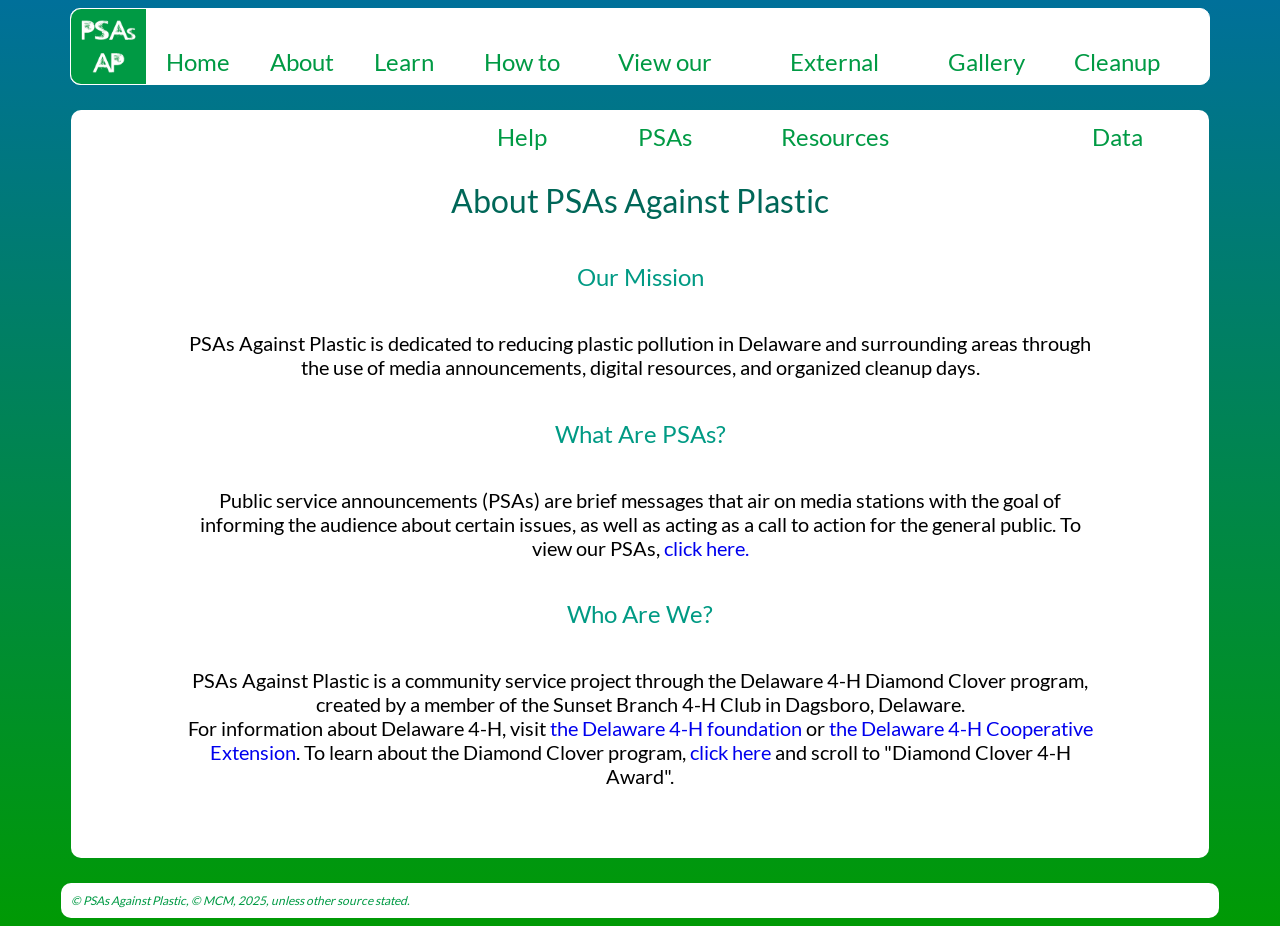
==== about.html @ 1ba6b0b9 "Opening" ====
<!doctype html>
<html>

<head>
	<meta charset="utf-8">
	<meta name="viewport" content="width=device-width, initial-scale=1">
	<meta http-equiv='content-language' content='en-us'>
	<meta name='description' content='Working toward less plastic for a healthier environment, through public service announcements and Internet tools'>
	<title>PSAs Against Plastic</title>
	<link rel="icon" type="image/x-icon" href="/images/favicon.ico">
	<style type="text/css">
	</style>
	<link href="style.css" rel="stylesheet" type="text/css">
</head>

<body>
	<header>
      <nav class="nav">
      
      
      <div class="hamburger">
          <span class="line"></span>
          <span class="line"></span>
          <span class="line"></span>
        </div>
        
  <a href="index.html"><img src="/images/logo.png" width="75" height="75" alt="PSAs Against Plastic"
				class="logo"></a>
				<div class="nav__link hide">
		<a href="index.html" class="navlink">Home</a>
		<a href="about.html" class="navlink">About</a>
		<a href="learn.html" class="navlink">Learn</a>
		<a href="help.html" class="navlink">How to Help</a>
		<a href="announcements.html" class="navlink">View our PSAs</a>
		<a href="resources.html" class="navlink">External Resources</a>
		<a href="gallery.html" class="navlink">Gallery</a>
		<a href="cleanups.html" class="navlink">Cleanup Data</a>
</div>
      </nav>
    </header>
    

	<div class="background-covered"
		style="margin-top: 25px; padding-top: 50px; padding-bottom: 50px; border-radius: 10px; margin-bottom: 25px;">
		<h1 style="color: #006758;">About PSAs Against Plastic</h1>
		<h2 style="color:#009a84;">Our Mission</h2>
		<p style="font-size: 20px; margin-left: 10%; margin-right: 10%">
			PSAs Against Plastic is dedicated to reducing plastic pollution in Delaware and surrounding areas through
			the use of media announcements, digital resources, and organized cleanup days.
		</p>
		<h2 style="color: #009a84;">What Are PSAs?</h2>
		<p style="font-size: 20px; margin-left: 10%; margin-right: 10%;">
			Public service announcements (PSAs) are brief messages that air on media stations with the goal of informing
			the audience about certain issues, as well as acting as a call to action for the general public. To view our
			PSAs, <a href="announcements.html" class="text_link"> click here.</a>
		</p>
		<h2 style="color: #009a84;">Who Are We?</h2>
		<p style="font-size: 20px; margin-left: 10%; margin-right: 10%;">
			PSAs Against Plastic is a community service project through the Delaware 4-H Diamond Clover program, created
			by a member of the Sunset Branch 4-H Club in Dagsboro, Delaware.<br>
			For information about Delaware 4-H, visit <a href="https://delaware4hfoundation.org/" class="text_link">the
				Delaware 4-H foundation</a> or <a
				href="https://www.udel.edu/academics/colleges/canr/cooperative-extension/personal-economic-development/4H-youth-development/"
				class="text_link">the Delaware 4-H Cooperative Extension</a>. To learn about the Diamond Clover program,
			<a href="https://www.udel.edu/academics/colleges/canr/cooperative-extension/personal-economic-development/4H-youth-development/scholarships-awards/"
				class="text_link">click here</a> and scroll to "Diamond Clover 4-H Award".
		</p>
	</div>

	<footer class="Footer">
		&copy; PSAs Against Plastic, &copy; MCM, 2025, unless other source stated.
	</footer>
	
	<script>
  const hamburger = document.querySelector('.hamburger');
  const navLink = document.querySelector('.nav__link');

  hamburger.addEventListener('click', () => {
  navLink.classList.toggle('hide');
});
  

</script>

</body>

</html>
---- style.css ----
@charset "utf-8";

   .nav {
    display: flex;
    justify-content: space-between;
    background-color: #FFFFFF;
	height: 75px;
	color: #009a44;
	vertical-align: middle;
	line-height: 75px;
	border-radius: 10px;
	border: solid thin white;
  }
  
  .hamburger {
    padding-right: 20px;
    cursor: pointer;
  }
  
  .hamburger .line {
    display: block;
    width: 40px;
    height: 5px;
    margin-bottom: 10px;
    margin-left:10px;
    background-color: #000000;
    border-radius: 3px;
  }
  
  .nav__link {
    position: fixed;
    /*width: 94%;*/
    top: 5rem;
    /*left: 18px;*/
    background-color: #FFFFFF;
    
    color: #009a44;
	border-radius: 10px;
	margin: auto;
	/*border: solid thin white;*/
  }
  
  .nav__link a {
    display: block;
    text-align: center;
    padding: 10px 0;
    font-family: "Gill Sans", "Gill Sans MT", "Lato", "Myriad Pro", "DejaVu Sans Condensed", Helvetica, Arial, "sans-serif";
	font-size: 24px;
	font-style: normal;
	color: #009a44;
	text-decoration:none;
  }
  
  .hide {
    display: none;
  }
  
.logo {
    border-radius: 0 10px 10px 0;
}

.footer-link {
	color:#00709a;
	text-decoration: underline;
}

.navbar {
	font-family: "Gill Sans", "Gill Sans MT", "Lato", "Myriad Pro", "DejaVu Sans Condensed", Helvetica, Arial, "sans-serif";
	font-size: 24px;
	font-style: normal;
	background-color: #11009a;
	height: 75px;
	color: white;
	display: flex;
	vertical-align: middle;
	line-height: 75px;
	border-radius: 10px;
	width: 90%;
	margin: auto;
	border: solid thin white;
}

/* Twitter */
.twitter {
	background: linear-gradient(#55ACEE, #000000);
	color: white;
	display: inline-block;
	padding: 10px;
	font-family: "Gill Sans", "Gill Sans MT", "Lato", "Myriad Pro", "DejaVu Sans Condensed", Helvetica, Arial, "sans-serif";
	font-size: 18px;
	border-radius: 5px;
	margin-bottom: 10px;
}

.nav__link a:visited{
  color: inherit;
}

.instagram {
	background: linear-gradient(#fa7e1e, #962fbf);
	color: white;
	display: inline-block;
	padding: 10px;
	font-family: "Gill Sans", "Gill Sans MT", "Myriad Pro", "Lato", "DejaVu Sans Condensed", Helvetica, Arial, "sans-serif";
	font-size: 18px;
	border-radius: 5px;
}

a {
	text-decoration: none;
}

.background-covered {
	background-size: cover;
	background-repeat: no-repeat;
	background: white;
	margin: auto;
	text-align: center;
	display: flex;
	flex-direction: column;
	align-items: center;
	justify-content: center;
}

.environmental-impact {
	display: flex;
	flex-direction: column;
	align-items: center;
	justify-content: center;
	padding-top: 25px;
	padding-bottom: 25px;
}

/*.navlink {
	color: white;
	text-decoration: none;
	padding-left: 2%;
	font-size: 18px;
}*/

div {
	width: 90%;
	margin: auto;
}

.divided-box {
	display: block;
    /*align-items: center;
	justify-content: center;*/
	background: #cccc00;
}

.image{
    background:white;
}

.left-photo {
	display: block;
	width:100%;
	border-bottom: solid white;
	border-top: solid white;
	background:white;
}
.right-text {
	display: inline;
	align-items: center;
	justify-content: center;
	text-align:center;
	margin-right: 20%;
	margin-left:20%;
}


.right-photo {
  display: block;
  width: 100%;
  border-top: solid white;
  border-bottom: solid white;
  background:white;
  }

  .left-text {
  display: inline;
 /* flex-direction: column;
  */align-items: center;
  justify-content: center;
  text-align:center;
  margin-left: 20%;
  margin-right: 20%;
  }
		
h1, h2, h3, p {
	color: black;
	font-family: "Gill Sans", "Gill Sans MT", "Lato", "Myriad Pro", "DejaVu Sans Condensed", Helvetica, Arial, "sans-serif";
	font-weight: lighter;
}

.link {
	background: #3c9a00;
	color: #FFFFFF;
	display: inline-block;
	padding: 10px;
	font-family: "Gill Sans", "Gill Sans MT","Lato", "Myriad Pro", "DejaVu Sans Condensed", Helvetica, Arial, "sans-serif";
	font-size: 18px;
	border-radius: 5px;
}

body {
	background: linear-gradient(#00709a, #009a04);
}

.video-header {
	color: #002f9a;
	font-style: italic;
	padding: 10px;
	font-family: "Gill Sans", "Gill Sans MT", "Lato", "Myriad Pro", "DejaVu Sans Condensed", Helvetica, Arial, "sans-serif";
	font-size: 18px;
}

.Footer {
	font-family: "Gill Sans", "Gill Sans MT","Lato", "Myriad Pro", "DejaVu Sans Condensed", Helvetica, Arial, sans-serif;
	font-size: 12px;
	font-style: italic;
	color: #009a44;
	background-color: #FFFFFF;
	width: 90%;
	margin: auto;
	border-radius: 10px;
	padding: 10px;
	font-weight: lighter;
}

.text_link:hover {
	text-decoration: underline;
}

@media screen and (min-width: 800px) and (max-width: 1100px){
    .nav__link a {
        font-size:18px;
        padding:15px 10px;
    }
}

  @media screen and (min-width: 800px) {
     
     .nav {
         /*background-color: #11009a;*/
	height: 75px;
	/*color: white;*/
	display: flex;
	vertical-align: middle;
	line-height: 75px;
	border-radius: 10px;
	width: 90%;
	margin: auto;
	border: solid thin white;
     }
    
    .nav__link {
      display: flex;
      position: static;
      width: auto;
      margin-right: 20px;
      background: none;
      border:none;
      vertical-align: middle;
      height: 75px;
	line-height: 75px;
      
    }
  
   .nav__link a {
      display: inline-block;
    }
  
    
    .hamburger {
      display: none;
    }
    
    .logo {
    border-radius: 10px 0 0 10px;
}

.divided-box {
	display: flex;
	align-items: center;
	justify-content: center;
	background: #cccc00;
}

.left-photo {
	display: flex;
	width: 75%;
	border-left: solid white;
	border-right: solid white;
}
.right-text {
	display: flex;
	flex-direction: column;
	align-items: center;
	justify-content: center;
	padding-right: 15%;
	margin-right: 0%;
	margin-left:0%;
}
.right-photo {
  display: flex;
  width: 85%;
  border-left: solid white;
  border-right: solid white;
  }
  .image{
      background:none;
  }

  .left-text {
  display: flex;
  flex-direction: column;
  align-items: center;
  justify-content: center;
  padding-left: 8%;
  margin-left:0%;
  }
  }
  
 @media screen and (min-width:1100px) {
     .nav__link a {
         padding: 15px 20px;
     }
 }
@font-face { 
  font-family: "Lato"; 
  src: url("./fonts/Lato-Regular.ttf") format('truetype'); 
  /*Copyright (c) 2010-2014 by tyPoland Lukasz Dziedzic (team@latofonts.com) with Reserved Font Name "Lato". 
  This Font Software is licensed under the SIL Open Font License, Version 1.1.
This license is copied below, and is also available with a FAQ at:
https://openfontlicense.org


-----------------------------------------------------------
SIL OPEN FONT LICENSE Version 1.1 - 26 February 2007
-----------------------------------------------------------

PREAMBLE
The goals of the Open Font License (OFL) are to stimulate worldwide
development of collaborative font projects, to support the font creation
efforts of academic and linguistic communities, and to provide a free and
open framework in which fonts may be shared and improved in partnership
with others.

The OFL allows the licensed fonts to be used, studied, modified and
redistributed freely as long as they are not sold by themselves. The
fonts, including any derivative works, can be bundled, embedded, 
redistributed and/or sold with any software provided that any reserved
names are not used by derivative works. The fonts and derivatives,
however, cannot be released under any other type of license. The
requirement for fonts to remain under this license does not apply
to any document created using the fonts or their derivatives.

DEFINITIONS
"Font Software" refers to the set of files released by the Copyright
Holder(s) under this license and clearly marked as such. This may
include source files, build scripts and documentation.

"Reserved Font Name" refers to any names specified as such after the
copyright statement(s).

"Original Version" refers to the collection of Font Software components as
distributed by the Copyright Holder(s).

"Modified Version" refers to any derivative made by adding to, deleting,
or substituting -- in part or in whole -- any of the components of the
Original Version, by changing formats or by porting the Font Software to a
new environment.

"Author" refers to any designer, engineer, programmer, technical
writer or other person who contributed to the Font Software.

PERMISSION & CONDITIONS
Permission is hereby granted, free of charge, to any person obtaining
a copy of the Font Software, to use, study, copy, merge, embed, modify,
redistribute, and sell modified and unmodified copies of the Font
Software, subject to the following conditions:

1) Neither the Font Software nor any of its individual components,
in Original or Modified Versions, may be sold by itself.

2) Original or Modified Versions of the Font Software may be bundled,
redistributed and/or sold with any software, provided that each copy
contains the above copyright notice and this license. These can be
included either as stand-alone text files, human-readable headers or
in the appropriate machine-readable metadata fields within text or
binary files as long as those fields can be easily viewed by the user.

3) No Modified Version of the Font Software may use the Reserved Font
Name(s) unless explicit written permission is granted by the corresponding
Copyright Holder. This restriction only applies to the primary font name as
presented to the users.

4) The name(s) of the Copyright Holder(s) or the Author(s) of the Font
Software shall not be used to promote, endorse or advertise any
Modified Version, except to acknowledge the contribution(s) of the
Copyright Holder(s) and the Author(s) or with their explicit written
permission.

5) The Font Software, modified or unmodified, in part or in whole,
must be distributed entirely under this license, and must not be
distributed under any other license. The requirement for fonts to
remain under this license does not apply to any document created
using the Font Software.

TERMINATION
This license becomes null and void if any of the above conditions are
not met.

DISCLAIMER
THE FONT SOFTWARE IS PROVIDED "AS IS", WITHOUT WARRANTY OF ANY KIND,
EXPRESS OR IMPLIED, INCLUDING BUT NOT LIMITED TO ANY WARRANTIES OF
MERCHANTABILITY, FITNESS FOR A PARTICULAR PURPOSE AND NONINFRINGEMENT
OF COPYRIGHT, PATENT, TRADEMARK, OR OTHER RIGHT. IN NO EVENT SHALL THE
COPYRIGHT HOLDER BE LIABLE FOR ANY CLAIM, DAMAGES OR OTHER LIABILITY,
INCLUDING ANY GENERAL, SPECIAL, INDIRECT, INCIDENTAL, OR CONSEQUENTIAL
DAMAGES, WHETHER IN AN ACTION OF CONTRACT, TORT OR OTHERWISE, ARISING
FROM, OUT OF THE USE OR INABILITY TO USE THE FONT SOFTWARE OR FROM
OTHER DEALINGS IN THE FONT SOFTWARE.
Accessed from Google Fonts.
*/
  
}
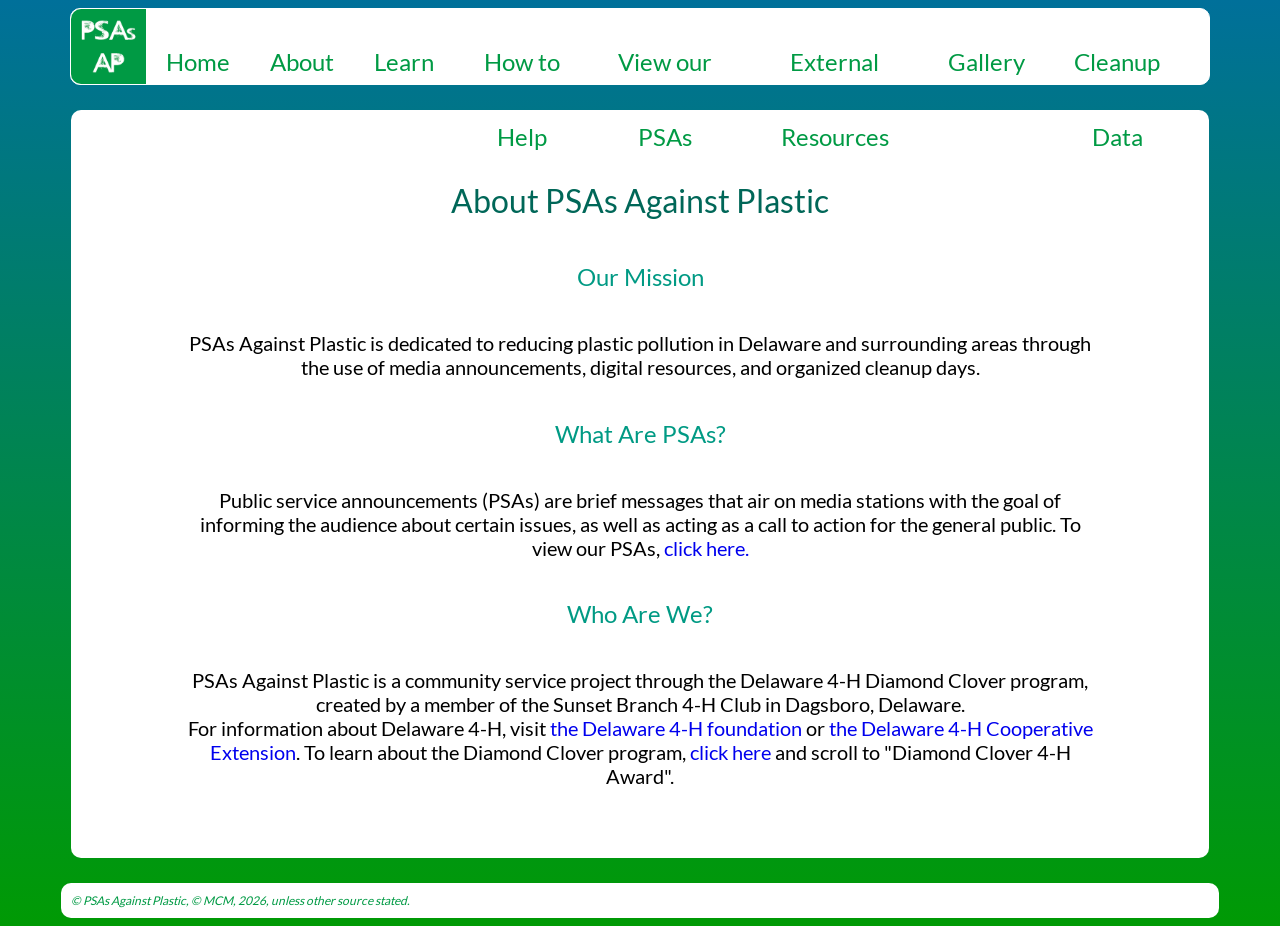
==== commit d731f0d7: "Copyright update" ====
--- a/about.html
+++ b/about.html
@@ -68,7 +68,7 @@
 	</div>
 
 	<footer class="Footer">
-		&copy; PSAs Against Plastic, &copy; MCM, 2025, unless other source stated.
+		&copy; PSAs Against Plastic, &copy; MCM, 2026, unless other source stated.
 	</footer>
 	
 	<script>
@@ -84,4 +84,4 @@
 
 </body>
 
-</html>+</html>
